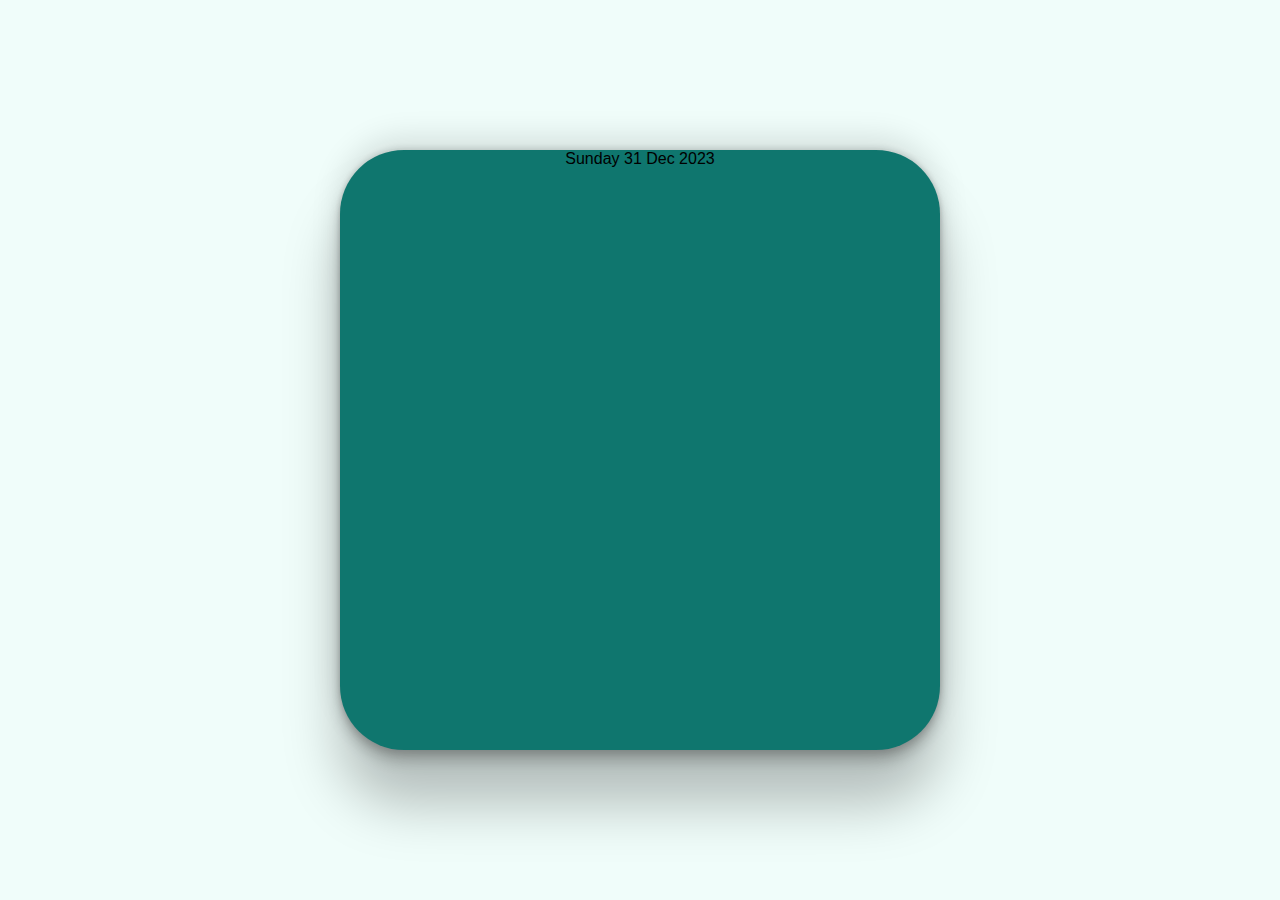
==== index.html @ 6ee0755a "start to developed digital clock" ====
<!DOCTYPE html>
<html lang="en">
<head>
    <meta charset="UTF-8">
    <meta name="viewport" content="width=device-width, initial-scale=1.0">
    <title>Digital-Clock</title>
    <link rel="stylesheet" href="styles.css">
</head>
<body>
    <div class="wrapper">

<div class="container">
    <div class="date">Sunday 31 Dec 2023</div>
    <div id="timeDisplay" class="clock-container"></div>
</div>

</div>

<script src="script.js"></script>
</body>
</html>
---- styles.css ----
*{
    margin: 0;
    padding: 0;
    box-sizing: border-box;
}


.wrapper {
    display: flex;
    align-items: center;
    justify-content: center;
    height: 100vh;
    margin: 0;
    font-family: 'Arial', sans-serif;
    background-color: #f0fdfa;
}

.container {
    text-align: center;
    width: 600px;
    height: 600px;
    border-radius: 4rem;
    background-color: #0f766e;
    box-shadow: rgba(0, 0, 0, 0.25) 0px 54px 55px, rgba(0, 0, 0, 0.12) 0px -12px 30px, rgba(0, 0, 0, 0.12) 0px 4px 6px, rgba(0, 0, 0, 0.17) 0px 12px 13px, rgba(0, 0, 0, 0.09) 0px -3px 5px;
}

.clock-container {
    margin-top: 8rem;
    font-size: 7rem;

    color: #f0fdfa;

    /* color: #86efac; */
}
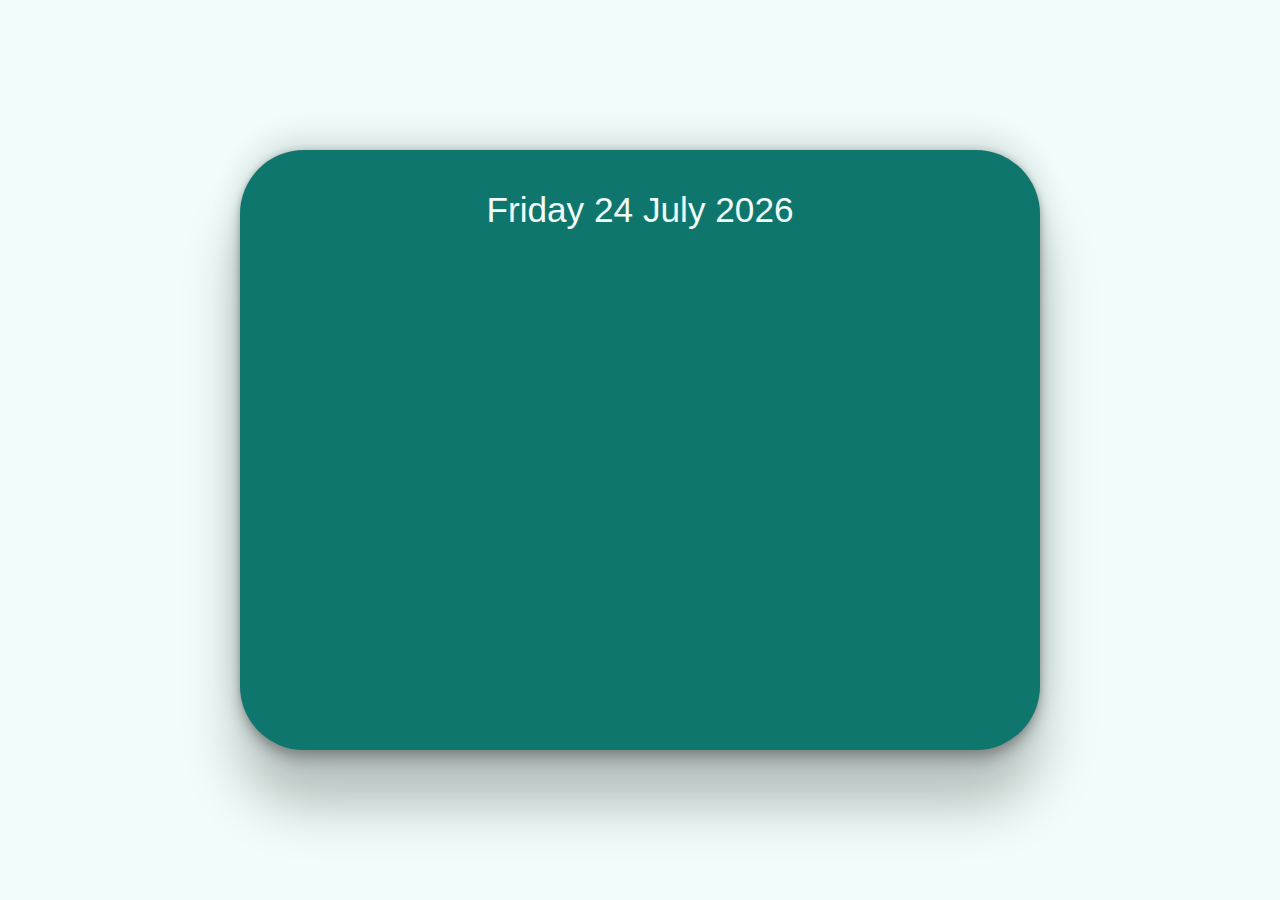
==== commit 6a41a837: "complete digital clock" ====
--- a/index.html
+++ b/index.html
@@ -10,7 +10,7 @@
     <div class="wrapper">
 
 <div class="container">
-    <div class="date">Sunday 31 Dec 2023</div>
+    <div id="dayDate">Sunday 31 Dec 2023</div>
     <div id="timeDisplay" class="clock-container"></div>
 </div>
 
--- a/styles.css
+++ b/styles.css
@@ -11,24 +11,30 @@
     justify-content: center;
     height: 100vh;
     margin: 0;
-    font-family: 'Arial', sans-serif;
+    font-family: 'Trebuchet MS', 'Lucida Sans Unicode', 'Lucida Grande', 'Lucida Sans', Arial, sans-serif;
     background-color: #f0fdfa;
 }
 
 .container {
     text-align: center;
-    width: 600px;
+    width: 800px;
     height: 600px;
     border-radius: 4rem;
     background-color: #0f766e;
     box-shadow: rgba(0, 0, 0, 0.25) 0px 54px 55px, rgba(0, 0, 0, 0.12) 0px -12px 30px, rgba(0, 0, 0, 0.12) 0px 4px 6px, rgba(0, 0, 0, 0.17) 0px 12px 13px, rgba(0, 0, 0, 0.09) 0px -3px 5px;
 }
 
+#dayDate{
+    text-align: center;
+    margin-top: 2.5rem;
+    font-size: 2.2rem;
+    color: #f0fdfa;
+
+}
 .clock-container {
     margin-top: 8rem;
-    font-size: 7rem;
-
+    margin-left: 1rem;
+    font-size: 8rem;
     color: #f0fdfa;
-
     /* color: #86efac; */
 }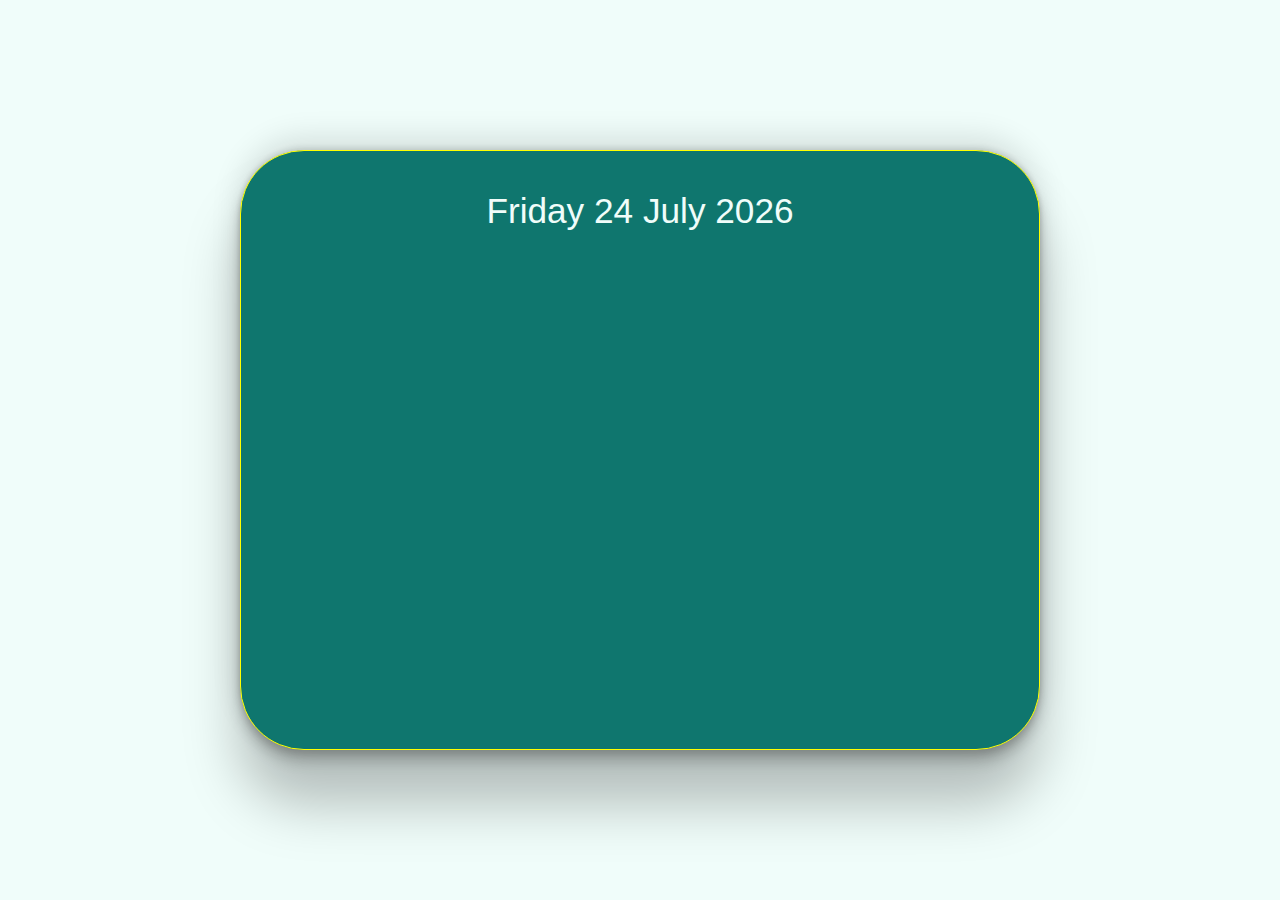
==== commit aabf882b: "fix: some code of js" ====
--- a/index.html
+++ b/index.html
@@ -10,7 +10,7 @@
     <div class="wrapper">
 
 <div class="container">
-    <div id="dayDate">Sunday 31 Dec 2023</div>
+    <div id="dayDate"></div>
     <div id="timeDisplay" class="clock-container"></div>
 </div>
 
--- a/styles.css
+++ b/styles.css
@@ -19,6 +19,7 @@
     text-align: center;
     width: 800px;
     height: 600px;
+    border: 1px solid yellow;
     border-radius: 4rem;
     background-color: #0f766e;
     box-shadow: rgba(0, 0, 0, 0.25) 0px 54px 55px, rgba(0, 0, 0, 0.12) 0px -12px 30px, rgba(0, 0, 0, 0.12) 0px 4px 6px, rgba(0, 0, 0, 0.17) 0px 12px 13px, rgba(0, 0, 0, 0.09) 0px -3px 5px;
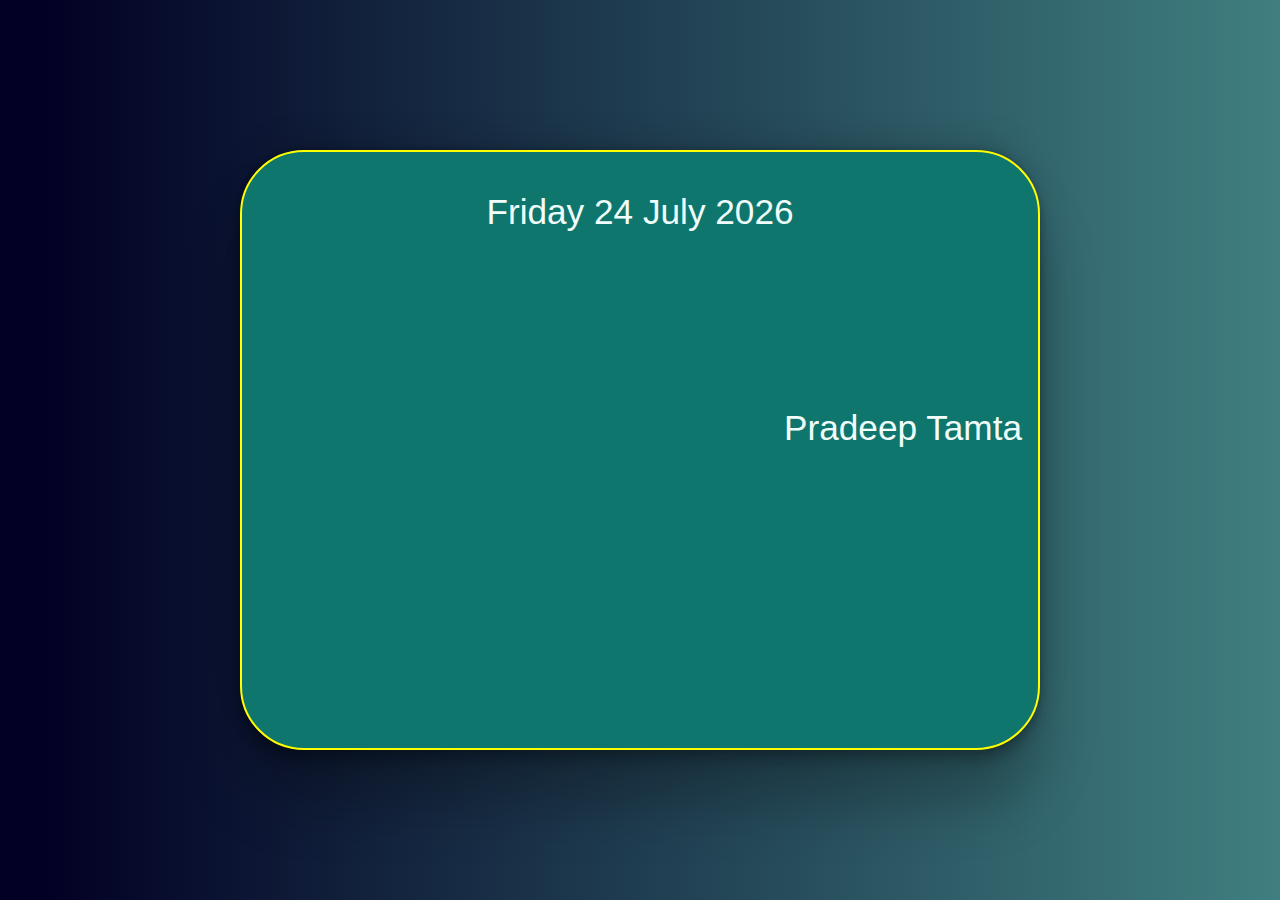
==== commit 4981199c: "developed a  digital clock" ====
--- a/index.html
+++ b/index.html
@@ -5,14 +5,17 @@
     <meta name="viewport" content="width=device-width, initial-scale=1.0">
     <title>Digital-Clock</title>
     <link rel="stylesheet" href="styles.css">
+    <link rel="icon" type="image/x-icon" href="logo.ico">
 </head>
 <body>
-    <div class="wrapper">
 
-<div class="container">
-    <div id="dayDate"></div>
-    <div id="timeDisplay" class="clock-container"></div>
-</div>
+ <div class="wrapper">
+
+      <div class="container">
+             <div id="dayDate"></div>
+             <div id="timeDisplay" class="clock-container"></div>
+             <div id="text">Pradeep Tamta</div>
+      </div>
 
 </div>
 
--- a/styles.css
+++ b/styles.css
@@ -12,14 +12,15 @@
     height: 100vh;
     margin: 0;
     font-family: 'Trebuchet MS', 'Lucida Sans Unicode', 'Lucida Grande', 'Lucida Sans', Arial, sans-serif;
-    background-color: #f0fdfa;
+    background: rgb(2,0,36);
+    background: linear-gradient(90deg, rgba(2,0,36,1) 3%, rgba(63,127,128,1) 100%);  
 }
 
 .container {
     text-align: center;
     width: 800px;
     height: 600px;
-    border: 1px solid yellow;
+    border: 2px solid yellow;
     border-radius: 4rem;
     background-color: #0f766e;
     box-shadow: rgba(0, 0, 0, 0.25) 0px 54px 55px, rgba(0, 0, 0, 0.12) 0px -12px 30px, rgba(0, 0, 0, 0.12) 0px 4px 6px, rgba(0, 0, 0, 0.17) 0px 12px 13px, rgba(0, 0, 0, 0.09) 0px -3px 5px;
@@ -30,12 +31,19 @@
     margin-top: 2.5rem;
     font-size: 2.2rem;
     color: #f0fdfa;
+}
 
-}
 .clock-container {
     margin-top: 8rem;
     margin-left: 1rem;
     font-size: 8rem;
     color: #f0fdfa;
-    /* color: #86efac; */
+}
+
+#text{
+    text-align: end;
+    margin-top: 11rem;
+    margin-right: 1rem;
+    font-size: 2.2rem;
+    color: #f0fdfa;
 }